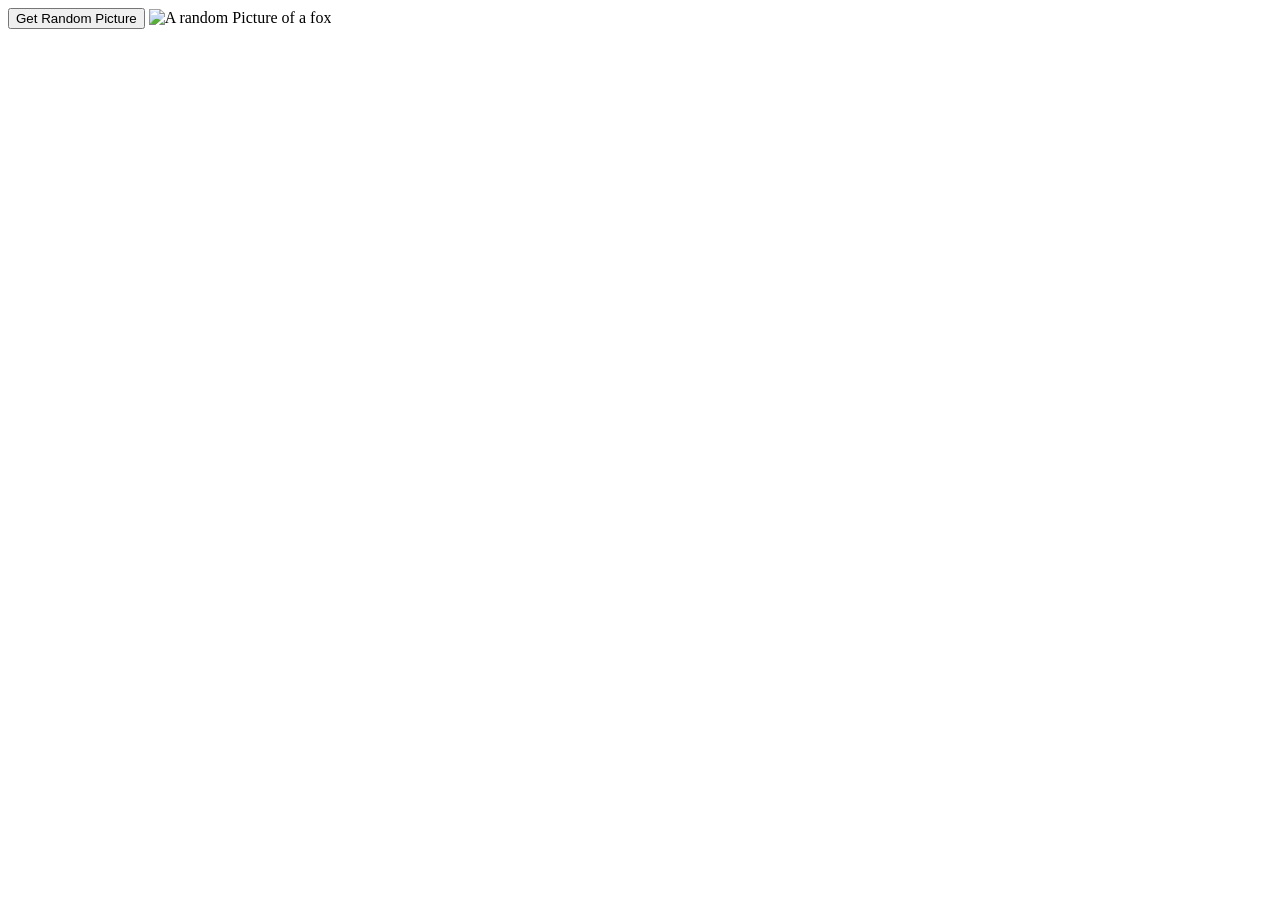
==== index.html @ c1d8ad62 "initial commit" ====
<!DOCTYPE html>
<html lang="en">
<head>
    <meta charset="UTF-8">
    <meta name="viewport" content="width=device-width, initial-scale=1.0">
    <title>API Example</title>
    <link rel="stylesheet" href="style.css">
</head>
<body>
    
    <div>
        <button id="btnGet">Get Random Picture</button>

        <img id="imgFox" src="" alt="A random Picture of a fox">
    </div>

    <script src="script.js"></script>
</body>
</html>
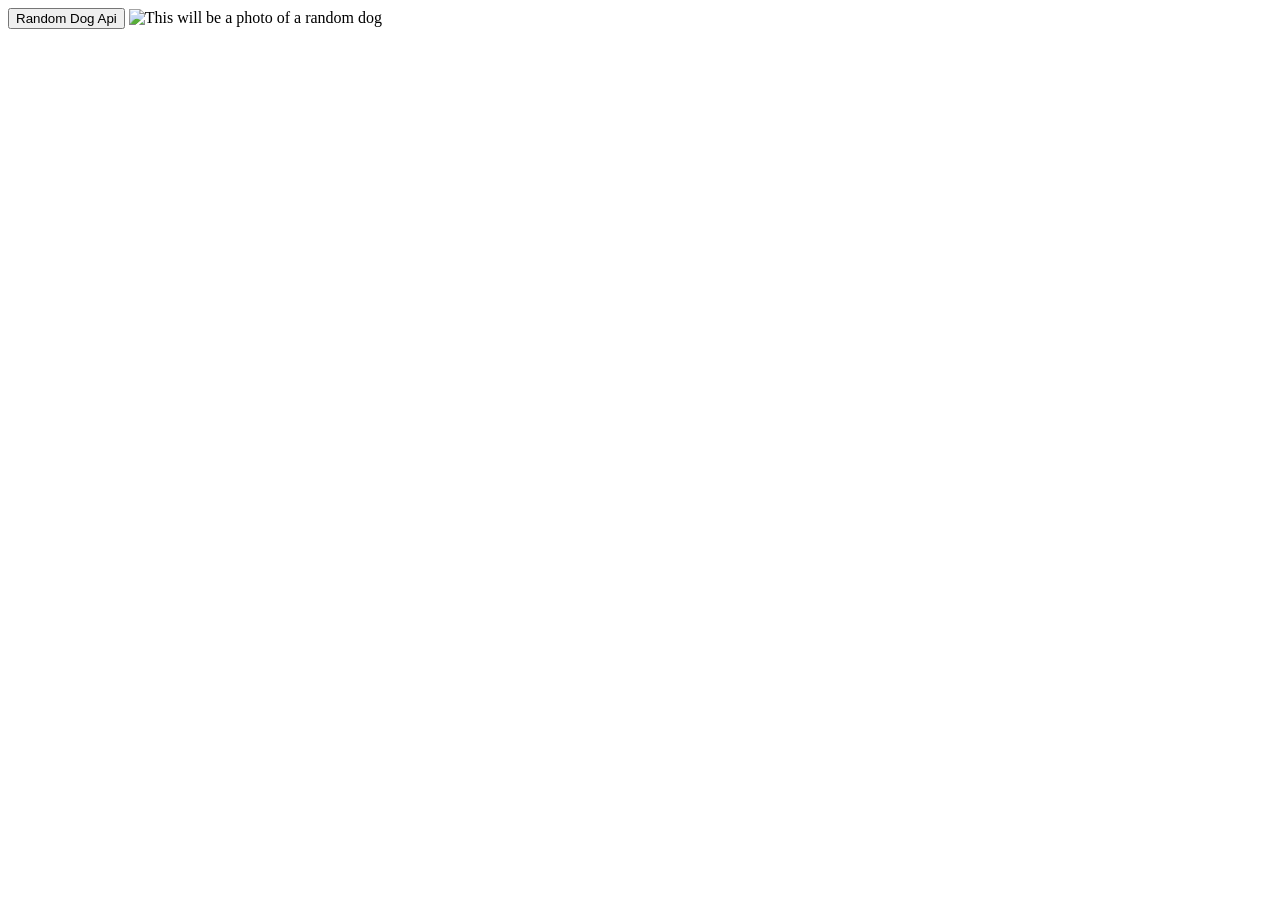
==== commit d54ebae2: "dog api" ====
--- a/index.html
+++ b/index.html
@@ -3,15 +3,15 @@
 <head>
     <meta charset="UTF-8">
     <meta name="viewport" content="width=device-width, initial-scale=1.0">
-    <title>API Example</title>
+    <title>Justin's Api</title>
     <link rel="stylesheet" href="style.css">
 </head>
 <body>
     
     <div>
-        <button id="btnGet">Get Random Picture</button>
+        <button id="button1">Random Dog Api</button>
 
-        <img id="imgFox" src="" alt="A random Picture of a fox">
+        <img id="dog" src="" alt="This will be a photo of a random dog">
     </div>
 
     <script src="script.js"></script>
--- a/style.css
+++ b/style.css
@@ -0,0 +1,2 @@
+#div {
+    contain: content;}
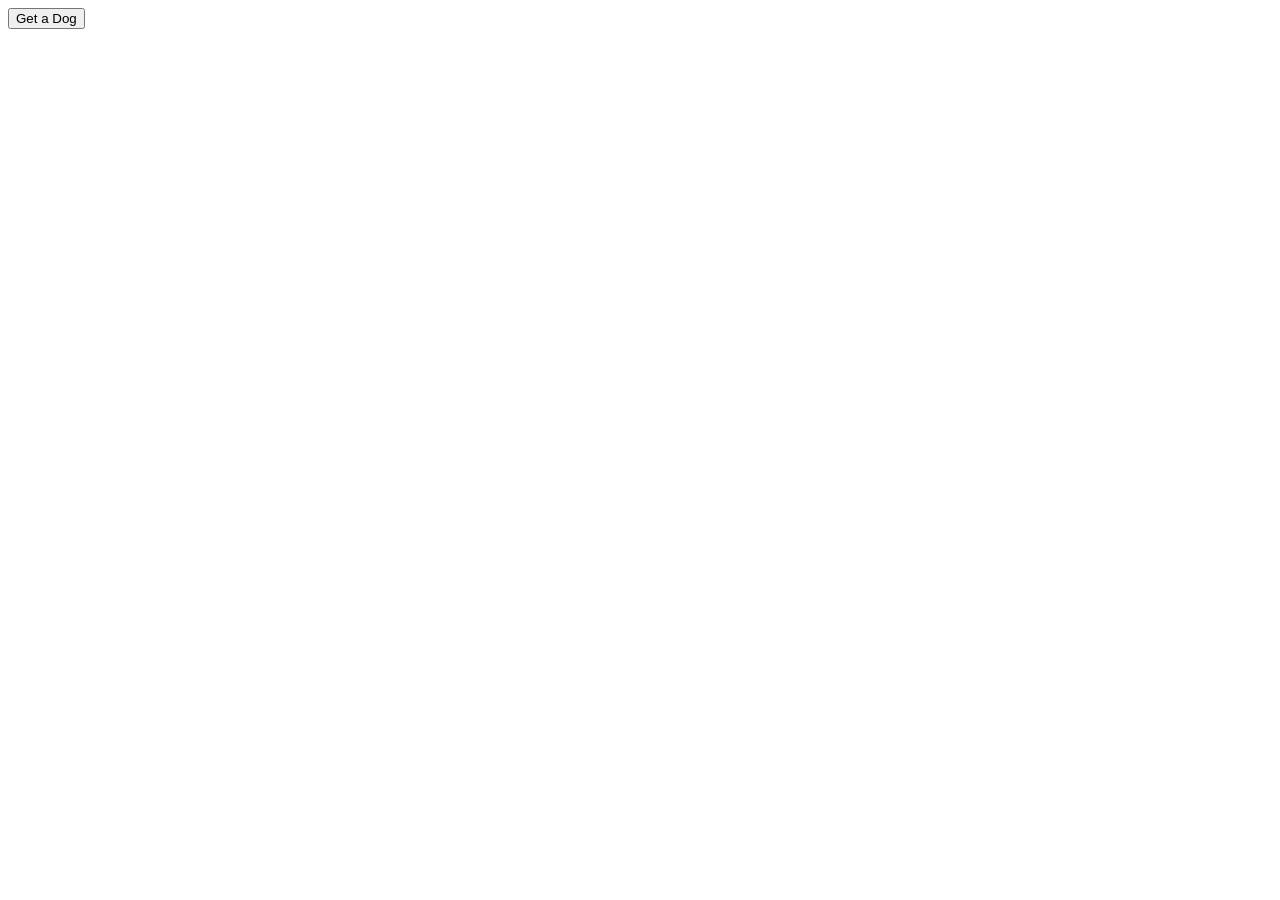
==== commit 9ef0f933: "fixed the issue. Need further clarification during meeting." ====
--- a/index.html
+++ b/index.html
@@ -9,9 +9,10 @@
 <body>
     
     <div>
-        <button id="button1">Random Dog Api</button>
-
-        <img id="dog" src="" alt="This will be a photo of a random dog">
+        <button id="button1">Get a Dog</button>
+        <img id="dog" style="display: none;" alt="Random Dog Image">
+        <video id="dogVideo" controls style="display: none;"></video>
+        </div>
     </div>
 
     <script src="script.js"></script>
--- a/style.css
+++ b/style.css
@@ -1,2 +1,4 @@
-#div {
-    contain: content;}+img {
+    width:300px;
+    margin-top: 300px;
+}
